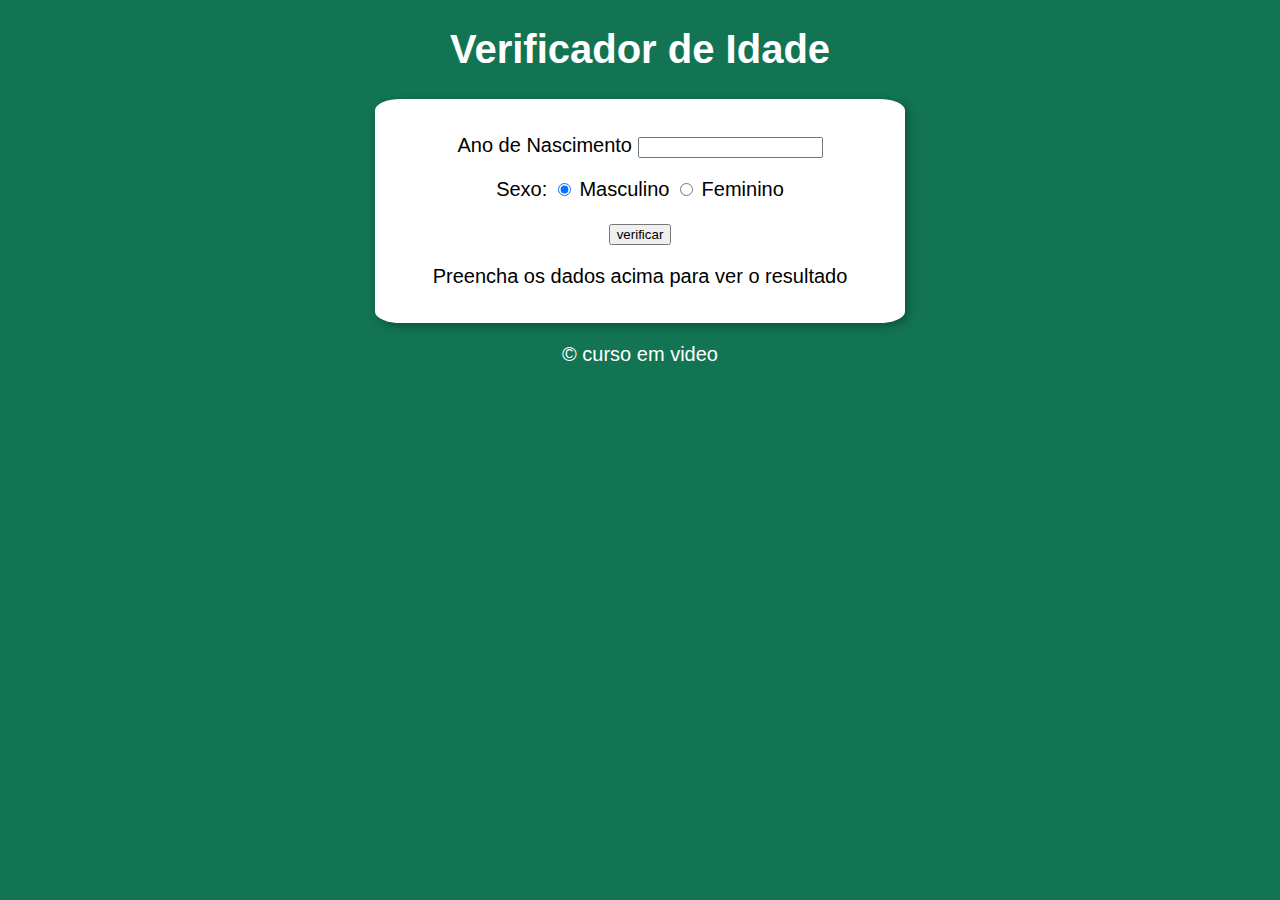
==== modelo-exercicio.html @ 6ea695cd "First Commit" ====
<!DOCTYPE html>
<html lang="pt-br">
<head>
    <meta charset="UTF-8">
    <meta http-equiv="X-UA-Compatible" content="IE=edge">
    <meta name="viewport" content="width=device-width, initial-scale=1.0">
    <title>Idade</title>
    <link rel="stylesheet" href="style.css">
</head>
<body>
    <header>
        <h1>Verificador de Idade</h1>
    </header>
    <section>
        <div>
            <p>Ano de Nascimento
                <input type="number" name="txtano" id="txtano" min="0">
            </p>
            <p>Sexo:
                <input type="radio" name="radsex" id="masc" checked>
                <label for="masc">Masculino</label>
                <input type="radio" name="radsex" id="feme">
                <label for="feme">Feminino</label>
            </p>
            <p>
                <input type="button" value="verificar" onclick="verificar()">
            </p>
        </div>
        <div id="result">
            <p>Preencha os dados acima para ver o resultado</p>
        </div>
    </section>
    <footer>
        <p> &copy; curso em video</p>
    </footer>
    <script src="script.js"></script>
</body>
</html>

<!--
    Bebe h / m
    crianca h / m 
    jovem h / m
    adulto h / m
    idoso h / m
-->
---- style.css ----
body {
    background: rgb(18, 116, 83);
    font: normal 15pt arial;
}
header {
    color: white;
    text-align: center;
}
section {
    background: white;
    border-radius: 5%;
    padding: 15PX;
    width: 500PX;
    box-shadow: 3PX 3PX 10PX rgba(0, 0, 0, 0.3);
    text-align: center;
    margin: auto;
}
footer {
    color: white;
    text-align: center;
}
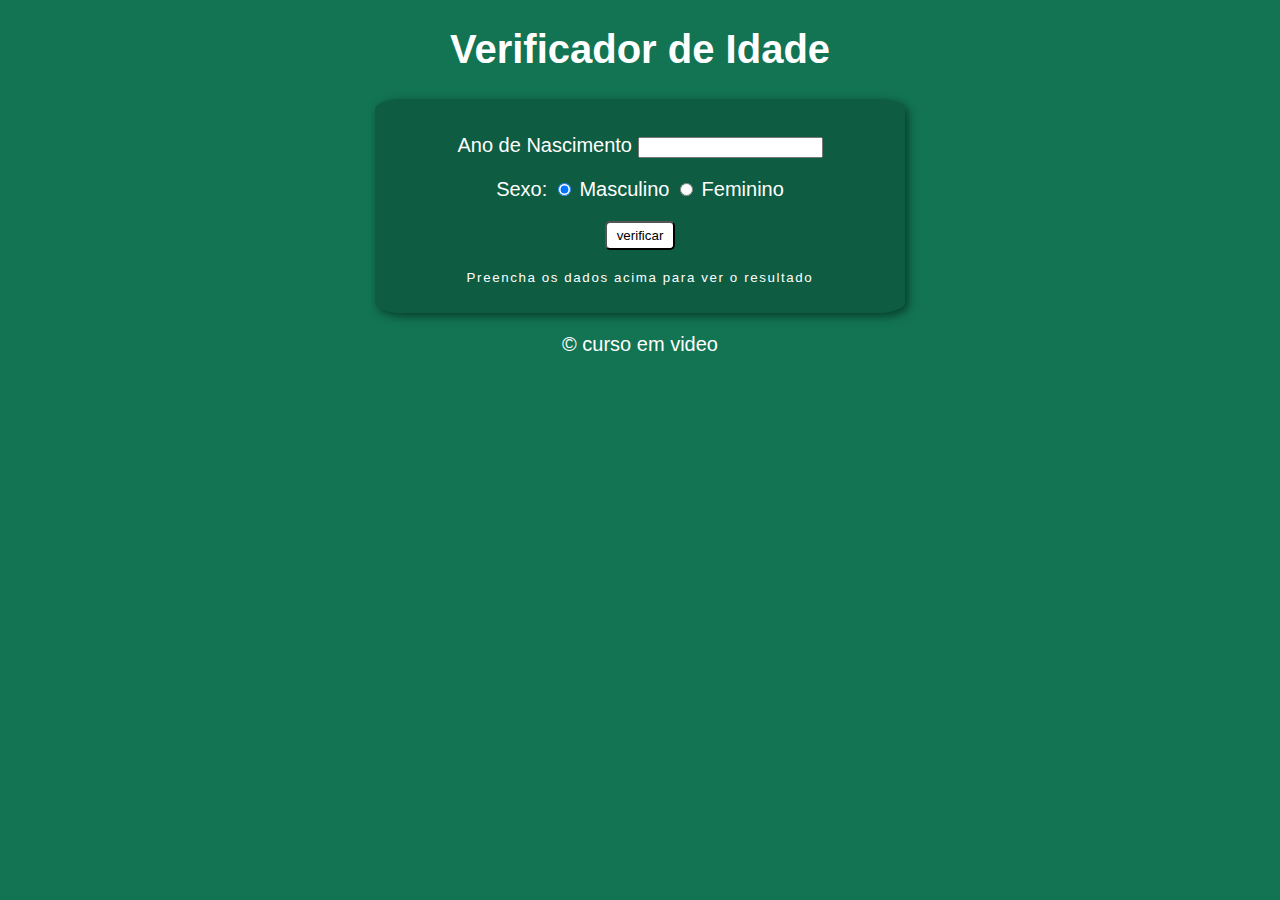
==== commit 3e59b6e0: "conditional for man and woman" ====
--- a/modelo-exercicio.html
+++ b/modelo-exercicio.html
@@ -23,7 +23,7 @@
                 <label for="feme">Feminino</label>
             </p>
             <p>
-                <input type="button" value="verificar" onclick="verificar()">
+                <input id="button" type="button" value="verificar" onclick="verificar()">
             </p>
         </div>
         <div id="result">
@@ -31,7 +31,7 @@
         </div>
     </section>
     <footer>
-        <p> &copy; curso em video</p>
+        <p> &copy; curso em video </p>
     </footer>
     <script src="script.js"></script>
 </body>
--- a/style.css
+++ b/style.css
@@ -7,15 +7,26 @@
     text-align: center;
 }
 section {
-    background: white;
+    background: rgba(0, 0, 0, 20%);
     border-radius: 5%;
     padding: 15PX;
     width: 500PX;
-    box-shadow: 3PX 3PX 10PX rgba(0, 0, 0, 0.3);
+    box-shadow: 3PX 3PX 10PX rgba(0, 0, 0, 0.5);
     text-align: center;
     margin: auto;
+    color: white;
 }
 footer {
     color: white;
     text-align: center;
+}
+#result p {
+    font-size: 10pt;
+    font-weight: lighter;
+    letter-spacing: 0.1rem;
+}
+#button {
+    background: white;
+    padding: 5px 10px;
+    border-radius: 5px;
 }